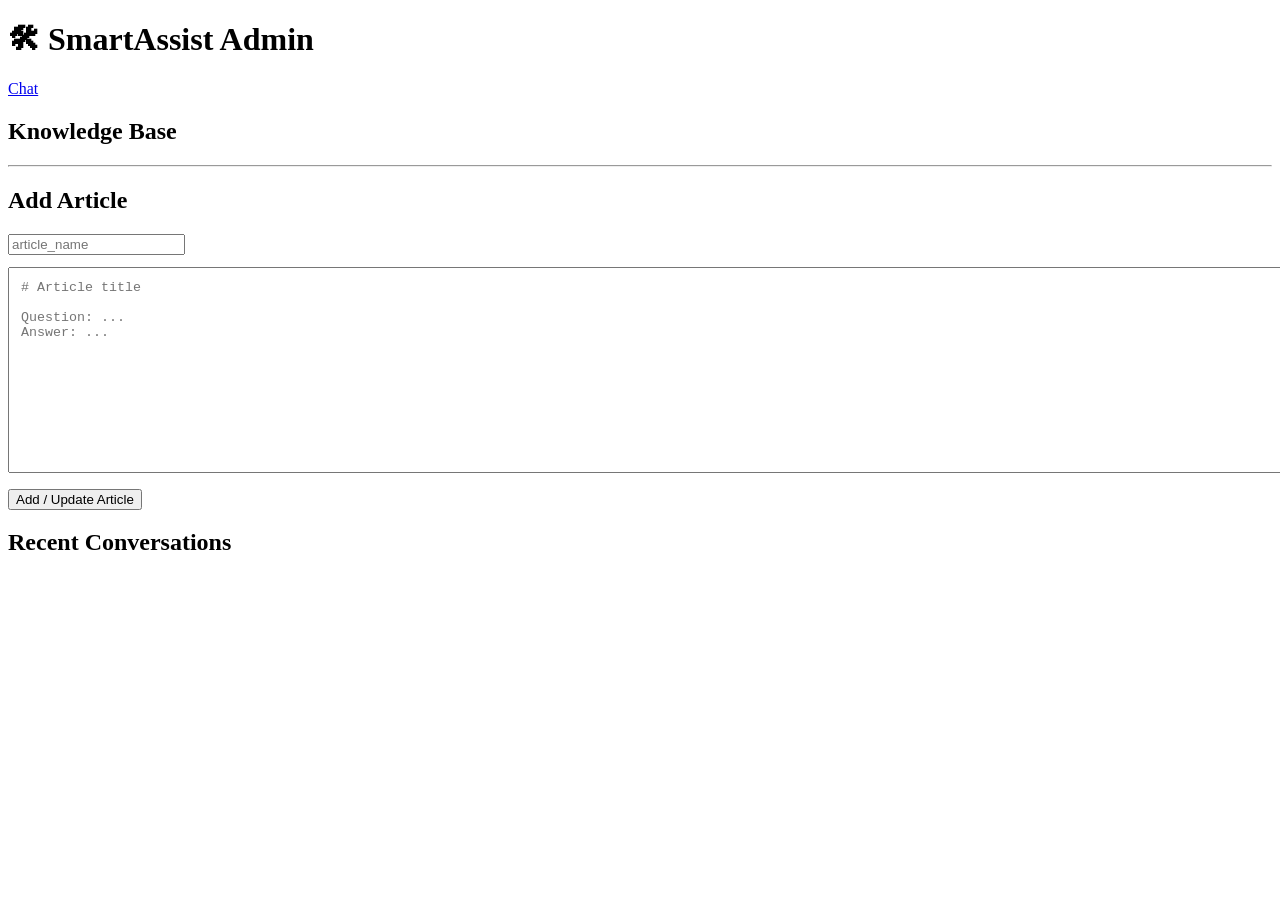
==== SmartAssist/static/admin.html @ e02cd225 "project completed" ====
<!doctype html>
<html><head><meta charset="utf-8"><title>SmartAssist Admin</title><link rel="stylesheet" href="/static/style.css"></head>
<body><div class="app"><header><h1>🛠 SmartAssist Admin</h1><a href="/">Chat</a></header>
<main>
<h2>Knowledge Base</h2>
<div id="articles"></div>
<hr>
<h2>Add Article</h2>
<input id="filename" placeholder="article_name">
<textarea id="content" rows="12" style="width:100%;margin:12px 0;padding:12px" placeholder="# Article title&#10;&#10;Question: ...&#10;Answer: ..."></textarea>
<button onclick="addArticle()">Add / Update Article</button>
<h2>Recent Conversations</h2><pre id="logs"></pre>
</main></div>
<script>
async function load(){
 const k=await (await fetch("/admin/knowledge")).json();
 document.getElementById("articles").innerHTML=k.articles.map(a=>`<div class="bubble assistant"><b>${a.filename}</b></div>`).join("");
 const c=await (await fetch("/admin/conversations")).json();
 document.getElementById("logs").textContent=JSON.stringify(c.rows,null,2);
}
async function addArticle(){
 await fetch("/admin/knowledge",{method:"POST",headers:{"Content-Type":"application/json"},body:JSON.stringify({filename:document.getElementById("filename").value,content:document.getElementById("content").value})});
 alert("Knowledge base updated"); load();
}
load();
</script></body></html>
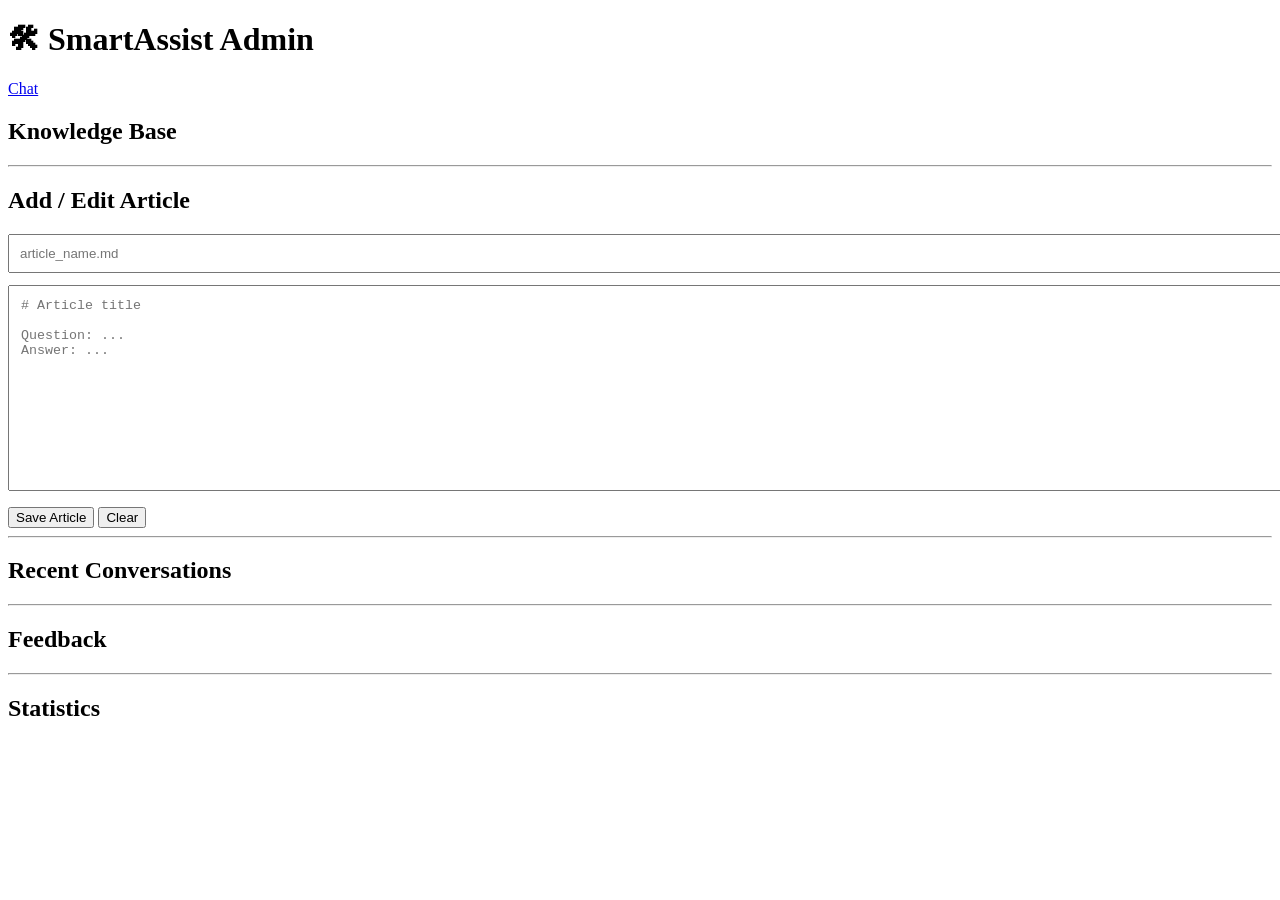
==== commit 2fc5a5f9: "Complete SmartAssist admin and feedback features" ====
--- a/SmartAssist/static/admin.html
+++ b/SmartAssist/static/admin.html
@@ -1,26 +1,221 @@
 <!doctype html>
-<html><head><meta charset="utf-8"><title>SmartAssist Admin</title><link rel="stylesheet" href="/static/style.css"></head>
-<body><div class="app"><header><h1>🛠 SmartAssist Admin</h1><a href="/">Chat</a></header>
+<html>
+<head>
+<meta charset="utf-8">
+<meta name="viewport" content="width=device-width,initial-scale=1">
+<title>SmartAssist Admin</title>
+<link rel="stylesheet" href="/static/style.css">
+</head>
+
+<body>
+<div class="app">
+
+<header>
+    <h1>🛠 SmartAssist Admin</h1>
+    <a href="/">Chat</a>
+</header>
+
 <main>
+
 <h2>Knowledge Base</h2>
 <div id="articles"></div>
-<hr>
-<h2>Add Article</h2>
-<input id="filename" placeholder="article_name">
-<textarea id="content" rows="12" style="width:100%;margin:12px 0;padding:12px" placeholder="# Article title&#10;&#10;Question: ...&#10;Answer: ..."></textarea>
-<button onclick="addArticle()">Add / Update Article</button>
-<h2>Recent Conversations</h2><pre id="logs"></pre>
-</main></div>
+
+<hr>
+
+<h2>Add / Edit Article</h2>
+
+<input id="filename"
+       placeholder="article_name.md"
+       style="width:100%;padding:10px">
+
+<textarea id="content"
+          rows="12"
+          style="width:100%;margin:12px 0;padding:12px"
+          placeholder="# Article title&#10;&#10;Question: ...&#10;Answer: ..."></textarea>
+
+<button onclick="saveArticle()">Save Article</button>
+<button onclick="clearForm()">Clear</button>
+
+<hr>
+
+<h2>Recent Conversations</h2>
+<pre id="logs"></pre>
+
+<hr>
+
+<h2>Feedback</h2>
+<pre id="feedback"></pre>
+
+<hr>
+
+<h2>Statistics</h2>
+<pre id="stats"></pre>
+
+</main>
+</div>
+
 <script>
-async function load(){
- const k=await (await fetch("/admin/knowledge")).json();
- document.getElementById("articles").innerHTML=k.articles.map(a=>`<div class="bubble assistant"><b>${a.filename}</b></div>`).join("");
- const c=await (await fetch("/admin/conversations")).json();
- document.getElementById("logs").textContent=JSON.stringify(c.rows,null,2);
-}
-async function addArticle(){
- await fetch("/admin/knowledge",{method:"POST",headers:{"Content-Type":"application/json"},body:JSON.stringify({filename:document.getElementById("filename").value,content:document.getElementById("content").value})});
- alert("Knowledge base updated"); load();
-}
+
+let editingFilename = "";
+
+async function load() {
+
+    const k = await (await fetch("/admin/knowledge")).json();
+
+    document.getElementById("articles").innerHTML =
+        k.articles.map(a => `
+            <div class="bubble assistant">
+                <b>${a.filename}</b><br><br>
+                <button onclick="editArticle('${a.filename}')">
+                    Edit
+                </button>
+                <button onclick="deleteArticle('${a.filename}')">
+                    Delete
+                </button>
+            </div>
+        `).join("");
+
+    const c = await (await fetch("/admin/conversations")).json();
+    document.getElementById("logs").textContent =
+        JSON.stringify(c.rows, null, 2);
+
+    const f = await (await fetch("/admin/feedback")).json();
+    document.getElementById("feedback").textContent =
+        JSON.stringify(f.rows, null, 2);
+
+    const s = await (await fetch("/admin/stats")).json();
+    document.getElementById("stats").textContent =
+        JSON.stringify(s, null, 2);
+}
+
+
+async function editArticle(filename) {
+
+    const r = await fetch("/admin/knowledge");
+    const data = await r.json();
+
+    const article = data.articles.find(
+        a => a.filename === filename
+    );
+
+    if (!article) return;
+
+    editingFilename = filename;
+
+    document.getElementById("filename").value =
+        article.filename;
+
+    document.getElementById("content").value =
+        article.content;
+
+    window.scrollTo({
+        top: 0,
+        behavior: "smooth"
+    });
+}
+
+
+async function saveArticle() {
+
+    const filename =
+        document.getElementById("filename").value.trim();
+
+    const content =
+        document.getElementById("content").value.trim();
+
+    if (!filename || !content) {
+        alert("Filename and content are required.");
+        return;
+    }
+
+    let response;
+
+    if (editingFilename) {
+
+        response = await fetch(
+            "/admin/knowledge/" +
+            encodeURIComponent(editingFilename),
+            {
+                method: "PUT",
+                headers: {
+                    "Content-Type": "application/json"
+                },
+                body: JSON.stringify({
+                    filename: filename,
+                    content: content
+                })
+            }
+        );
+
+    } else {
+
+        response = await fetch(
+            "/admin/knowledge",
+            {
+                method: "POST",
+                headers: {
+                    "Content-Type": "application/json"
+                },
+                body: JSON.stringify({
+                    filename: filename,
+                    content: content
+                })
+            }
+        );
+    }
+
+    const result = await response.json();
+
+    if (!response.ok) {
+        alert(result.detail || "Operation failed.");
+        return;
+    }
+
+    alert("Article saved successfully.");
+
+    clearForm();
+    load();
+}
+
+
+async function deleteArticle(filename) {
+
+    if (!confirm(
+        "Delete " + filename + "?"
+    )) return;
+
+    const response = await fetch(
+        "/admin/knowledge/" +
+        encodeURIComponent(filename),
+        {
+            method: "DELETE"
+        }
+    );
+
+    const result = await response.json();
+
+    if (!response.ok) {
+        alert(result.detail || "Delete failed.");
+        return;
+    }
+
+    alert("Article deleted.");
+    load();
+}
+
+
+function clearForm() {
+
+    editingFilename = "";
+
+    document.getElementById("filename").value = "";
+    document.getElementById("content").value = "";
+}
+
+
 load();
-</script></body></html>
+
+</script>
+
+</body>
+</html>
